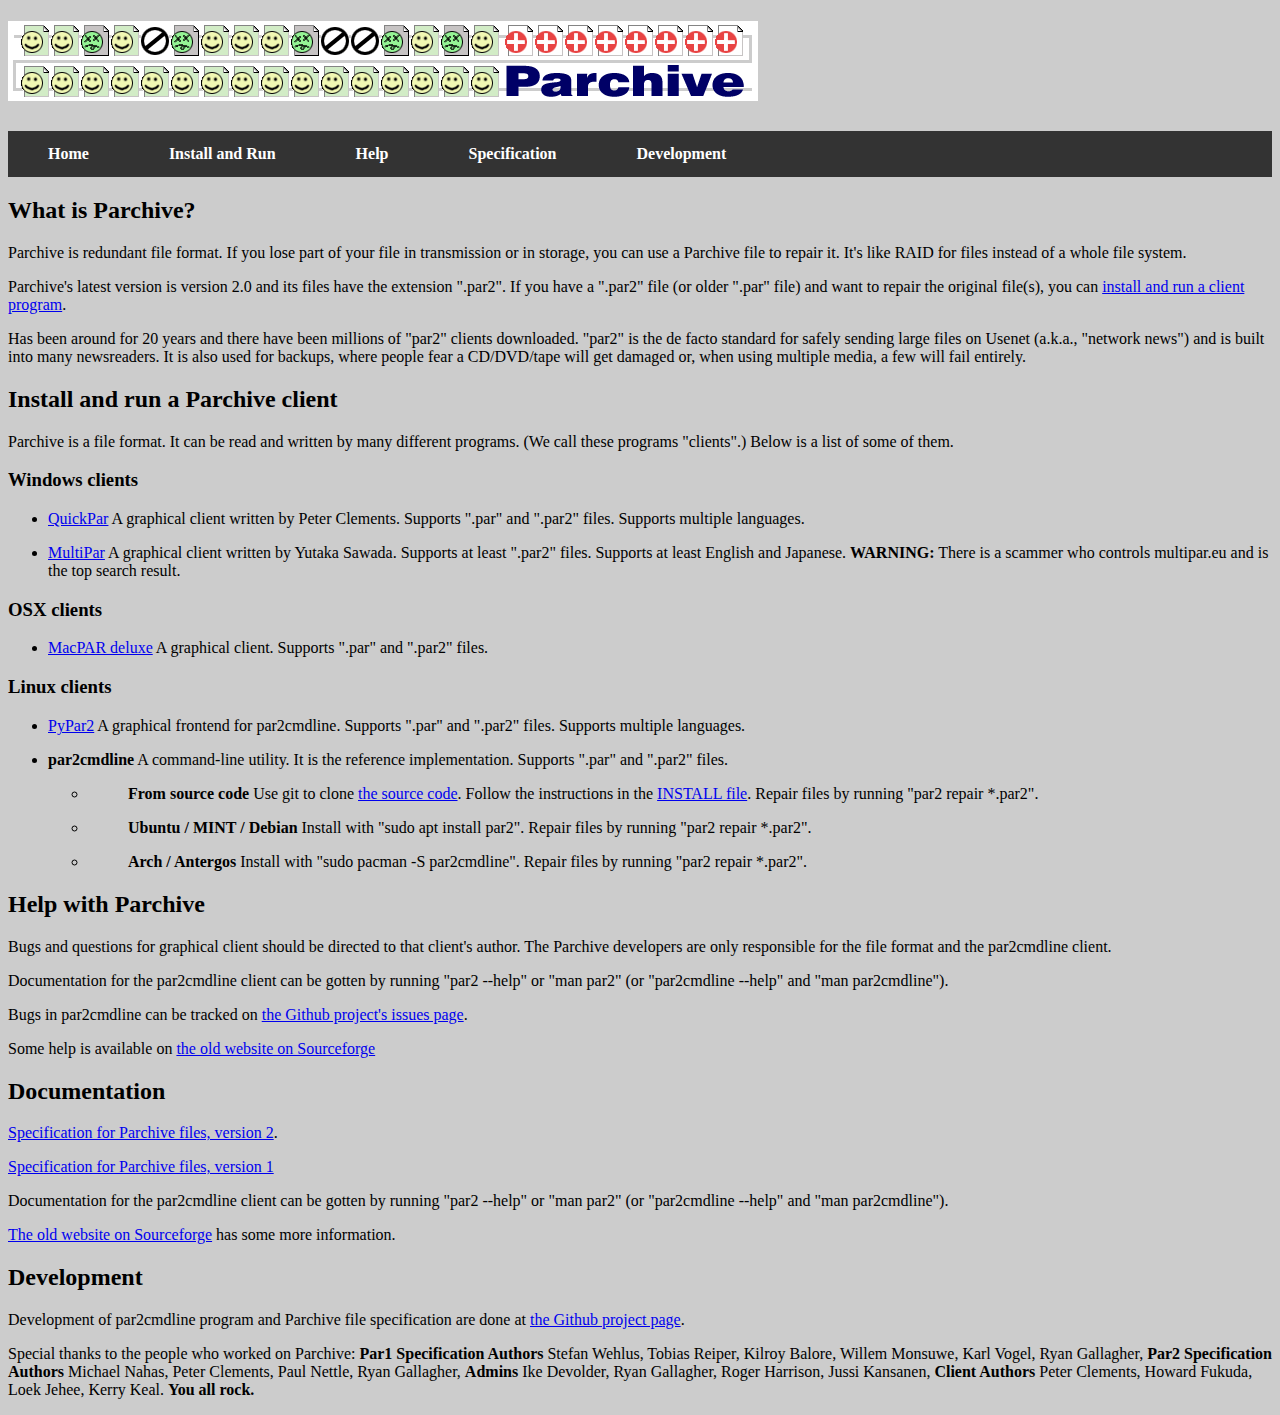
==== index.html @ 4dd7b30e "Merge pull request #1 from mdnahas/master" ====
<!DOCTYPE html>
<html>

  

  <head>
    <title>Parchive: Parity Archive Volume Set</title>

<!-- CSS styling inside the HTML file.--> 
<style>

body {
  background-color: #CCCCCC
}


/* The following is for the menu.

Menu was stolen from
  https://meldmerge.org/
  https://www.w3schools.com/css/css_navbar.asp
*/

div#navbar {
  background-color: #3465a4;
}

div#navbar ul {
  display: block;
  list-style-type: none;
  margin: 0;
  padding: 0;
  overflow: hidden;
  background-color: #333;
}

div#navbar ul li {
  margin: 0 1.5em;
  float: left;
}

div#navbar ul li a {
  display: block;
  color: white;
  text-align: center;
  padding: 14px 16px;
  text-decoration: none;
  font-weight: bold;
}

/* Change the link color to #111 (black) on hover */
div#navbar ul li a:hover {
  background-color: red;
}

</style>

    
  </head>
  
  <body>
    
    <h1><img src="parchive_banner.gif" alt="Parchive"></h1>

    <!-- div is used to invoke CSS styling -->
    <div id="navbar">
    <ul>
      <li><a href="#home">Home</a></li>
      <li><a href="#install">Install and Run</a></li>
      <li><a href="#help">Help</a></li>
      <li><a href="#doc">Specification</a></li>
      <li><a href="#dev">Development</a></li>
    </ul>
    </div>


    <a name="home"></a>
    <h2>What is Parchive?</h2>

    <p> Parchive is redundant file format.  If you lose part of your
    file in transmission or in storage, you can use a Parchive file to
    repair it.  It's like RAID for files instead of a whole file
    system.  </p>

    <p> Parchive's latest version is version 2.0 and its files have
    the extension ".par2".  If you have a ".par2" file (or older
    ".par" file) and want to repair the original file(s), you
    can <a href="#install">install and run a client
    program</a>. </p>
    
    <p> Has been around for 20 years and there have been millions of
    "par2" clients downloaded.  "par2" is the de facto standard for
    safely sending large files on Usenet (a.k.a., "network news") and
    is built into many newsreaders.  It is also used for backups,
    where people fear a CD/DVD/tape will get damaged or, when using
    multiple media, a few will fail entirely.  </p>
    
    
    <a name="install"></a>
    <!-- clients, par2cmdline install and run for debian, ubuntu, etc. -->
    <h2>Install and run a Parchive client</h2>

    Parchive is a file format.  It can be read and written by many
    different programs.  (We call these programs "clients".)  Below is
    a list of some of them.

    <h3> Windows clients </h3>

    <ul>
      <li> <p> <a href="http://www.quickpar.org.uk/">QuickPar</a> A graphical client written by Peter Clements.  Supports ".par" and ".par2" files.  Supports multiple languages. </p> </li>
      
      <li> <p> <a href="https://www.livebusinesschat.com/smf/index.php?board=396.0">MultiPar</a> A graphical client written by Yutaka Sawada.  Supports at least ".par2" files.  Supports at least English and Japanese.  <b>WARNING:</b> There is a scammer who controls multipar.eu and is the top search result.</p> </li>
    </ul>
    
    <h3> OSX clients </h3>

    <ul>
      <li> <p> <a href="https://gp.home.xs4all.nl/Site/MacPAR_deLuxe.html">MacPAR deluxe</a> A graphical client.  Supports ".par" and ".par2" files. </p> </li>
    </ul>
    
    <h3> Linux clients </h3>

    <ul>
      <li> <p> <a href="http://pypar2.silent-blade.org/">PyPar2</a> A graphical frontend for par2cmdline.  Supports ".par" and ".par2" files.  Supports multiple languages. </p> </li>

      <li> <p> <b>par2cmdline</b> A command-line utility.  It is the reference implementation.  Supports ".par" and ".par2" files. </p> </li>

    <!-- the attribute style="margin-left: 40px" indents the following paragraphs -->
    <ul>
      <li> <p style="margin-left: 40px"> <b>From source code</b> Use git to clone <a href="https://github.com/Parchive/par2cmdline">the source code</a>.  Follow the instructions in the <a href="https://raw.githubusercontent.com/Parchive/par2cmdline/master/INSTALL">INSTALL file</a>.  Repair files by running "par2 repair *.par2".</p> </li>

      <li> <p style="margin-left: 40px"> <b>Ubuntu / MINT / Debian</b>  Install with "sudo apt install par2".  Repair files by running "par2 repair *.par2".</p> </li>

      <li> <p style="margin-left: 40px"> <b>Arch / Antergos</b>  Install with "sudo pacman -S par2cmdline".  Repair files by running "par2 repair *.par2".</p> </li>
    </ul>
    </ul>
    
    <a name="help"></a>
    <h2>Help with Parchive</h2>
    <!-- forums, wiki, github issues -->

    <p>Bugs and questions for graphical client should be directed to
    that client's author.  The Parchive developers are only
    responsible for the file format and the par2cmdline client.</p>

    <p>Documentation for the par2cmdline client can be gotten by running "par2 --help" or "man par2" (or "par2cmdline --help" and "man par2cmdline"). </p>
    
    <p>Bugs in par2cmdline can be tracked on <a href="https://github.com/Parchive/par2cmdline/issues"> the Github project's issues page</a>. </p>

    <p> Some help is available on <a href="http://parchive.sourceforge.net/"> the old website on Sourceforge </p>
    
    
    <a name="doc"></a>
    <h2>Documentation</h2>
    <!-- specifications -->

    <p> <a href="doc/Parity Volume Set Specification v2.0.html"> Specification for Parchive files, version 2</a>. </p>

    <p> <a href="doc/Parity Volume Set Specification v1.0.html"> Specification for Parchive files, version 1</a> </p>

    <p>Documentation for the par2cmdline client can be gotten by running "par2 --help" or "man par2" (or "par2cmdline --help" and "man par2cmdline"). </p>
    
    <p> <a href="http://parchive.sourceforge.net/"> The old website on Sourceforge</a> has some more information. </p>
    
    <a name="dev"></a>    
    <h2>Development</h2>
    <!-- source, mailing list, old site, Thanks, etc. -->

    <p> Development of par2cmdline program and Parchive file specification are done at <a href="https://github.com/Parchive/par2cmdline">the Github project page</a>.</p>
    <p> Special thanks to the people who worked on Parchive:
<b> Par1 Specification Authors</b>
    Stefan Wehlus,
    Tobias Reiper,
    Kilroy Balore,  
    Willem Monsuwe,
    Karl Vogel,
    Ryan Gallagher,
<b> Par2 Specification Authors</b>
     Michael Nahas,
     Peter Clements,
     Paul Nettle,
     Ryan Gallagher,
<b> Admins</b>
     Ike Devolder,
     Ryan Gallagher,
     Roger Harrison,
     Jussi Kansanen,
<b> Client Authors</b>
     Peter Clements,
     Howard Fukuda,
     Loek Jehee,
     Kerry Keal.
<b> You all rock. </b>
 </p>

  </body>
</html>
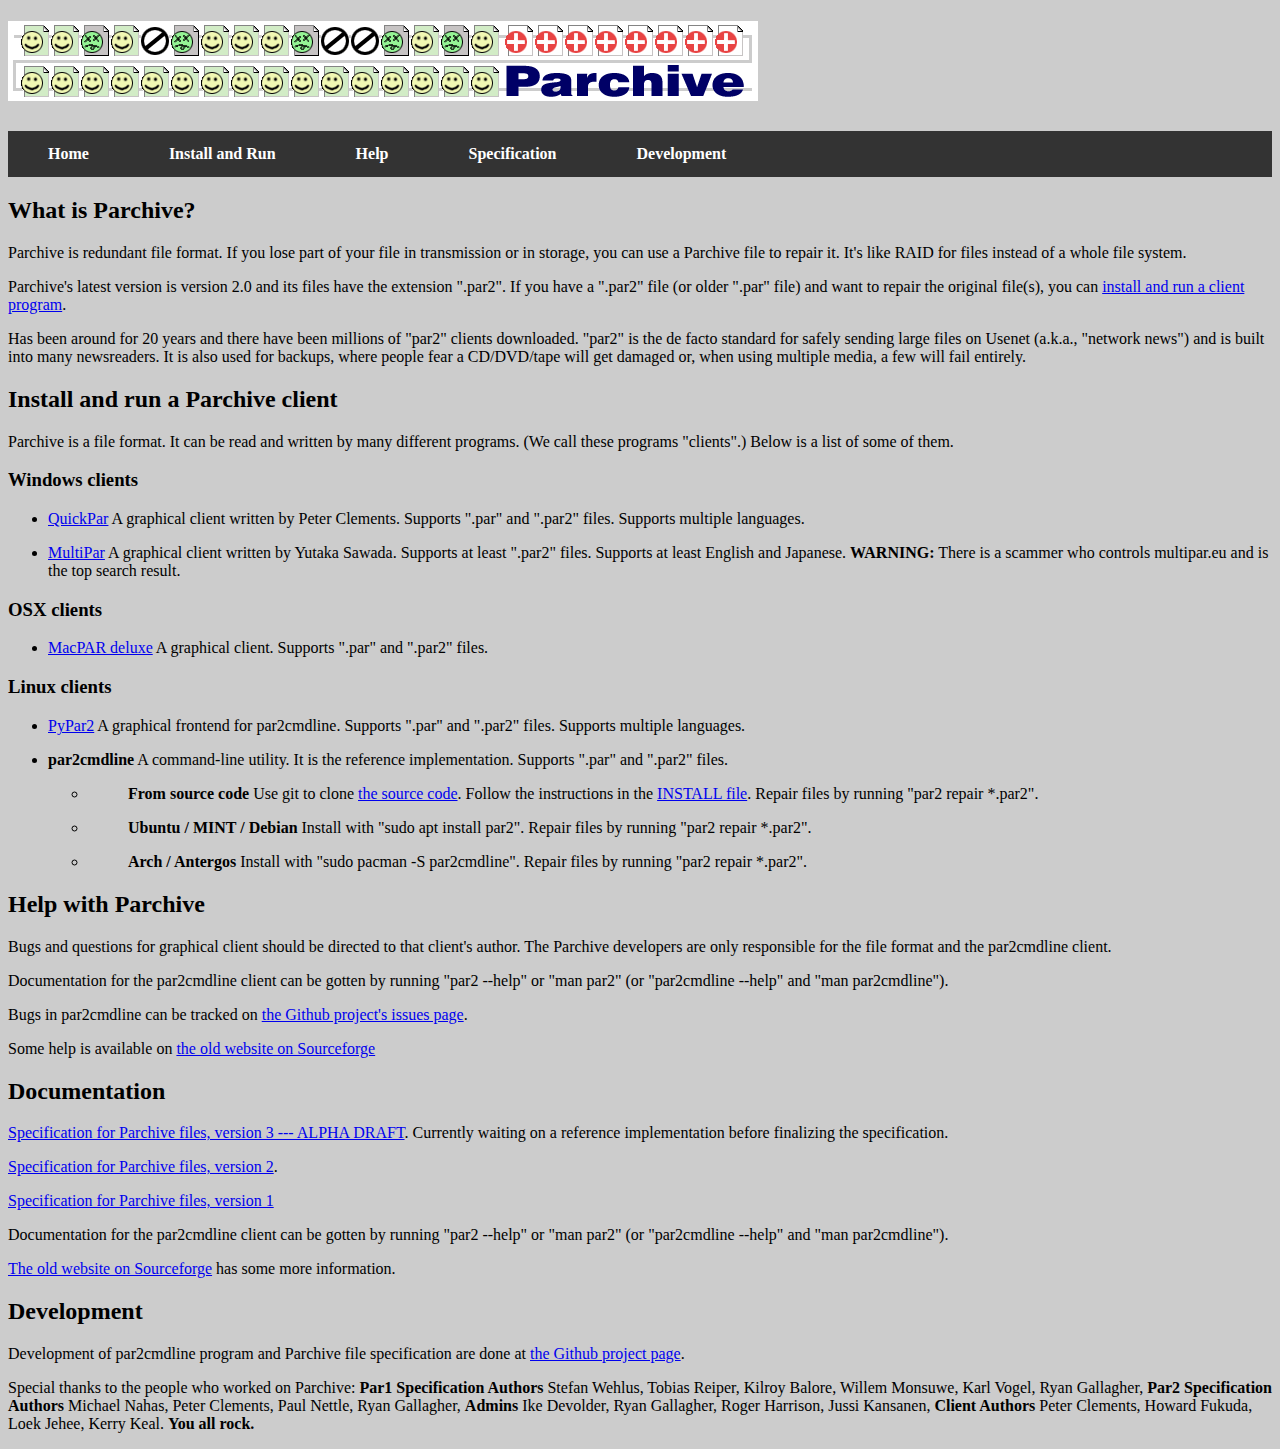
==== commit 8b5f7efc: "Update index.html (broken link)" ====
--- a/index.html
+++ b/index.html
@@ -109,7 +109,7 @@
     <ul>
       <li> <p> <a href="http://www.quickpar.org.uk/">QuickPar</a> A graphical client written by Peter Clements.  Supports ".par" and ".par2" files.  Supports multiple languages. </p> </li>
       
-      <li> <p> <a href="https://www.livebusinesschat.com/smf/index.php?board=396.0">MultiPar</a> A graphical client written by Yutaka Sawada.  Supports at least ".par2" files.  Supports at least English and Japanese.  <b>WARNING:</b> There is a scammer who controls multipar.eu and is the top search result.</p> </li>
+      <li> <p> <a href="https://github.com/Yutaka-Sawada/MultiPar">MultiPar</a> A graphical client written by Yutaka Sawada.  Supports at least ".par2" files.  Supports at least English and Japanese.  <b>WARNING:</b> There is a scammer who controls multipar.eu and is the top search result.</p> </li>
     </ul>
     
     <h3> OSX clients </h3>
@@ -121,7 +121,7 @@
     <h3> Linux clients </h3>
 
     <ul>
-      <li> <p> <a href="http://pypar2.silent-blade.org/">PyPar2</a> A graphical frontend for par2cmdline.  Supports ".par" and ".par2" files.  Supports multiple languages. </p> </li>
+      <li> <p> <a href="https://pypar2.fingelrest.net/">PyPar2</a> A graphical frontend for par2cmdline.  Supports ".par" and ".par2" files.  Supports multiple languages. </p> </li>
 
       <li> <p> <b>par2cmdline</b> A command-line utility.  It is the reference implementation.  Supports ".par" and ".par2" files. </p> </li>
 
@@ -154,6 +154,8 @@
     <h2>Documentation</h2>
     <!-- specifications -->
 
+    <p> <a href="doc/Parity_Volume_Set_Specification_v3.0.html"> Specification for Parchive files, version 3 --- ALPHA DRAFT</a>.  Currently waiting on a reference implementation before finalizing the specification.</p>
+    
     <p> <a href="doc/Parity Volume Set Specification v2.0.html"> Specification for Parchive files, version 2</a>. </p>
 
     <p> <a href="doc/Parity Volume Set Specification v1.0.html"> Specification for Parchive files, version 1</a> </p>
